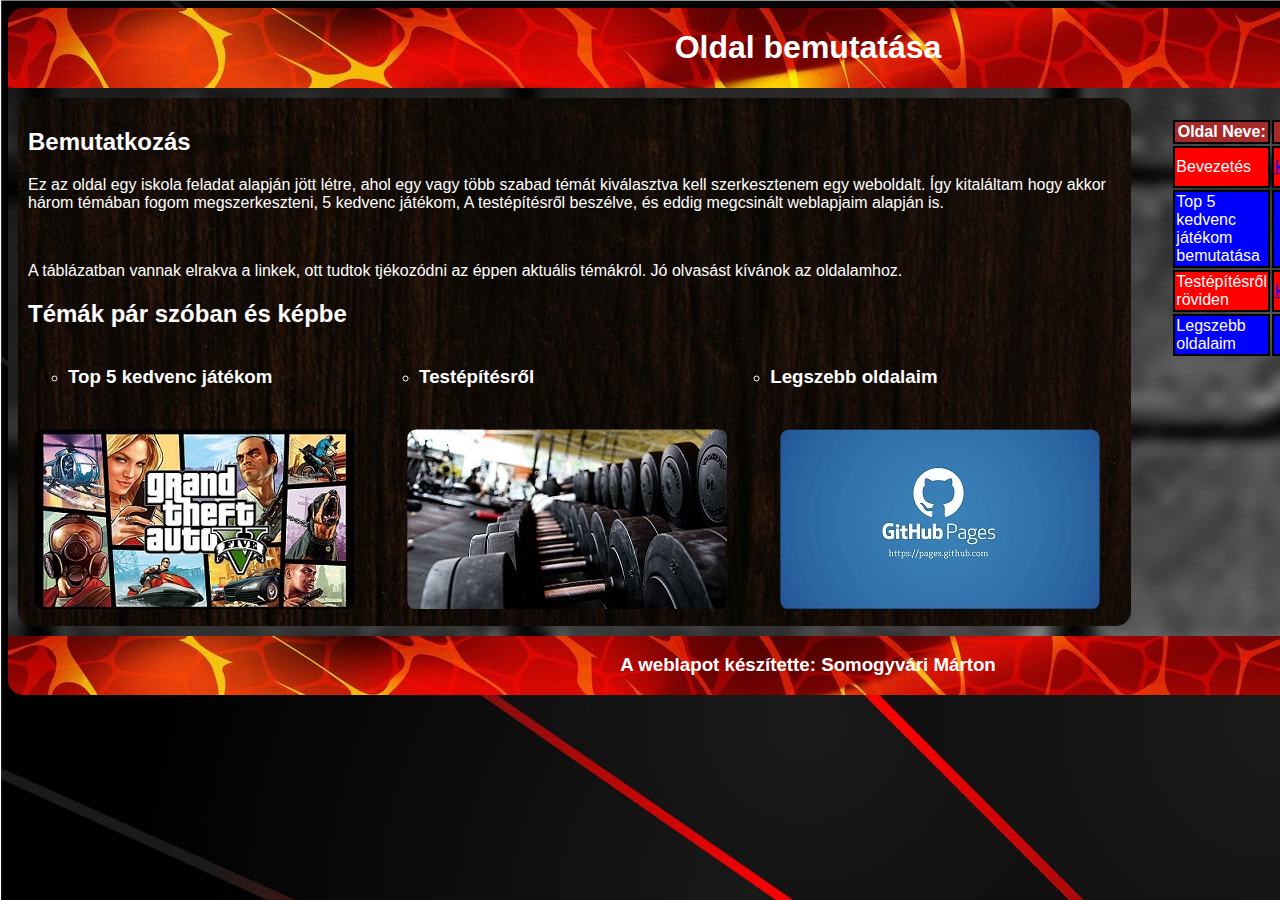
==== index.html @ ebd29117 "1,2 oldal kész +css fejlesztése" ====
<!DOCTYPE html>
<html lang="hu">
<head>
    <meta charset="UTF-8">
    <meta http-equiv="X-UA-Compatible" content="IE=edge">
    <meta name="viewport" content="width=device-width, initial-scale=1.0">
    <meta name="keywords" content="Indioldal">
    <meta name="author" content="Somogyvári Márton">
    
    <link rel="stylesheet" href="style.css">
    <title>Somogyvári Márton</title>
</head>
<body>
    <main>
        <header>
            <h1>Oldal bemutatása</h1>
        </header>

        <br>
    
        <article>
            <h2>Bemutatkozás</h2>
            <p>Ez az oldal egy iskola feladat alapján jött létre, ahol egy vagy több szabad témát kiválasztva kell szerkesztenem egy weboldalt. Így kitaláltam hogy akkor három témában fogom megszerkeszteni, 5 kedvenc játékom, A testépítésről beszélve, és eddig megcsinált weblapjaim alapján is.</p>
            <br>
            <p>A táblázatban vannak elrakva a linkek, ott tudtok tjékozódni az éppen aktuális témákról. Jó olvasást kívánok az oldalamhoz.</p>
            <h2>Témák pár szóban és képbe</h2>
            <ul>
                <li><h3>Top 5 kedvenc játékom</h3></li>
                <li><h3>Testépítésről</h3></li>
                <li><h3>Legszebb oldalaim</h3></li>
            </ul>
            <div class="fotok">
                <img src="kepek/gta.jpg" alt="Top 5 Játék" title="Top 5 Játék">
                <img src="kepek/terem.jpg" alt="Edzés" title="Edzés">
                <img src="kepek/github.jpg" alt="Legszebb Oldalaim" title="Legszebb Oldalaim">
            </div>
        </article>

        <br>

        <aside>
            <table>
                <thead>
                    <tr>
                        <th>Oldal Neve:</th>
                        <th>Linkek:</th>
                        <th>Készítette:</th>
                    </tr>
                </thead>

                <tbody>
                    <tr>
                        <td>Bevezetés</td>
                        <td><a href="index.html">karihazi.bevezetes.hu</a></td>
                        <td>Somogyvári Márton</td>
                    </tr>
                
                    <tr>
                        <td>Top 5 kedvenc játékom bemutatása</td>
                        <td><a href="oldal2.html">karihazi.top5jatek.hu</a></td>
                        <td>Somogyvári Márton</td>
                    </tr>
                
                    <tr>
                        <td>Testépítésről röviden</td>
                        <td><a href="oldal1.html">karihazi.testepitesrol.hu</a></td>
                        <td>Somogyvári Márton</td>
                    </tr>

                    <tr>
                        <td>Legszebb oldalaim</td>
                        <td><a href="oldal3.html">karihazi.legszebboldalaim.hu</a></td>
                        <td>Somogyvári Márton</td>
                    </tr>
                </tbody>
            </table>
        </aside>

        <br>

        <footer>
            <h3>A weblapot készítette: Somogyvári Márton</h3>
        </footer>
    </main>
</body>
</html>
---- style.css ----
body{
    color: white;
    font-family: Verdana, Geneva, Tahoma, sans-serif;
    background-image: url(kepek/fekete.jpg);
}
main{
    background-image: url(kepek/tegla.jpg);
    display: grid;
    grid-template-columns: 2fr 1fr 1fr;
    grid-template-areas: 
    "h h h"
    "ar ar as"
    "f f f"
    ;

    /*A főrész arányai*/
    margin: auto;
    width: 1600px;
    border-radius: 15px;
   }

b{
    background-color: red;
    color: black;
}

article{
 background-image: url(kepek/wood.jpg);
 grid-area: ar;

 /*Tartalom arányai*/
 border-radius: 15px;
 margin: 10px;
 padding: 10px;
}
aside{
 grid-area: as;

 /*Tartalom arányai*/
 margin: 10px;
}
header{
    background-image: url(kepek/magma.jpg);
    text-align: center;
    grid-area: h;

    /*Cím arányai*/
    border-top-left-radius: 15px;
    border-top-right-radius: 15px;
}

footer{
background-image: url(kepek/magma.jpg);
 border-bottom-left-radius: 15px ;
 border-bottom-right-radius: 15px ;
 margin-bottom: -20px;
 grid-area: f;

 /*Tartalom arányai*/
 text-align: center;
 padding: auto;
}

/*Táblázat arányai*/
table {
    margin: 20px;
}
td, th{
    border:2px solid black;
}

tbody tr:nth-child(even){
    background-color: blue;
}
tbody tr:nth-child(odd){
    background-color: red;
}
thead {
    background-color: brown;
}

/*képek*/
.fotok{
    display: grid;
    grid-template-columns: repeat(auto-fit, minmax(150px, 1fr));
    gap:25px;
}

img{

    border-radius: 15px;
    padding: .4rem; 
    transition: all 0.3s linear;
}

img:hover{
    filter: blur(5px);

}

ul{
    list-style-type: circle;
    display: grid;
    grid-template-columns: repeat(auto-fit, minmax(150px, 1fr));
}

/*második oldal*/
.jatektipusok{
    display: grid;
    grid-template-columns: 1fr;
}

@media only screen and (max-width:500px){
    main{
        display: grid;
        grid-template-columns: 1fr ;
        grid-template-areas: 
        "h "
        "ar "
        "as "
        "f "
        ;
    }
}
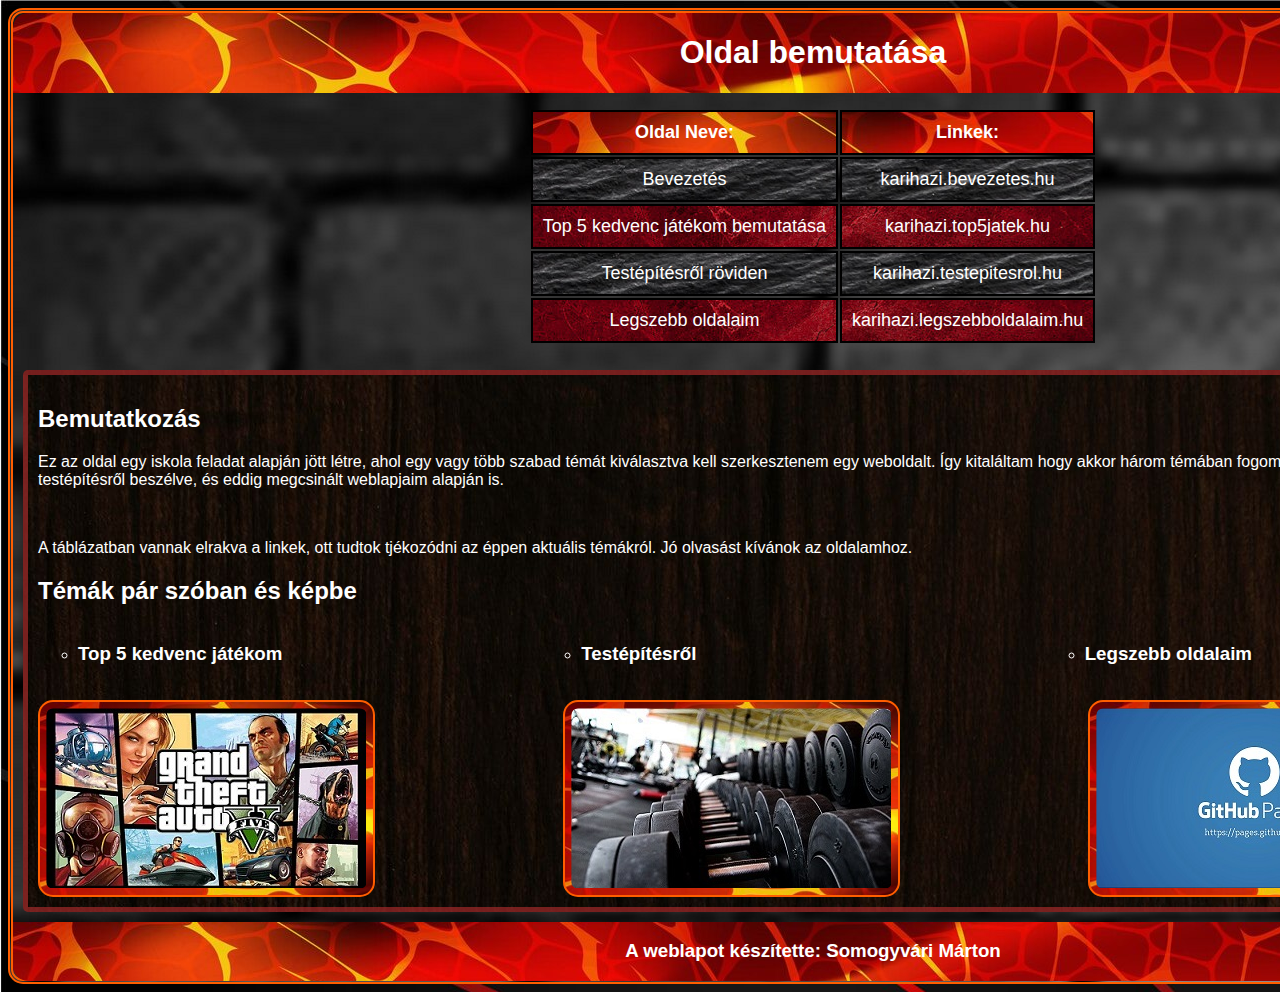
==== commit a076174c: "Frissítések" ====
--- a/index.html
+++ b/index.html
@@ -44,7 +44,6 @@
                     <tr>
                         <th>Oldal Neve:</th>
                         <th>Linkek:</th>
-                        <th>Készítette:</th>
                     </tr>
                 </thead>
 
@@ -52,25 +51,21 @@
                     <tr>
                         <td>Bevezetés</td>
                         <td><a href="index.html">karihazi.bevezetes.hu</a></td>
-                        <td>Somogyvári Márton</td>
                     </tr>
                 
                     <tr>
                         <td>Top 5 kedvenc játékom bemutatása</td>
                         <td><a href="oldal2.html">karihazi.top5jatek.hu</a></td>
-                        <td>Somogyvári Márton</td>
                     </tr>
                 
                     <tr>
                         <td>Testépítésről röviden</td>
                         <td><a href="oldal1.html">karihazi.testepitesrol.hu</a></td>
-                        <td>Somogyvári Márton</td>
                     </tr>
 
                     <tr>
                         <td>Legszebb oldalaim</td>
                         <td><a href="oldal3.html">karihazi.legszebboldalaim.hu</a></td>
-                        <td>Somogyvári Márton</td>
                     </tr>
                 </tbody>
             </table>
--- a/style.css
+++ b/style.css
@@ -9,7 +9,8 @@
     grid-template-columns: 2fr 1fr 1fr;
     grid-template-areas: 
     "h h h"
-    "ar ar as"
+    "as as as"
+    "ar ar ar"
     "f f f"
     ;
 
@@ -17,6 +18,7 @@
     margin: auto;
     width: 1600px;
     border-radius: 15px;
+    border:double 5px rgb(255, 94, 0); 
    }
 
 b{
@@ -29,15 +31,17 @@
  grid-area: ar;
 
  /*Tartalom arányai*/
- border-radius: 15px;
+    border-radius: 5px;
+ border:solid 5px rgba(165, 42, 42, 0.692); 
  margin: 10px;
  padding: 10px;
 }
 aside{
- grid-area: as;
+    text-align: center;
+    margin: auto;
+    padding: 15px;
+    grid-area: as;
 
- /*Tartalom arányai*/
- margin: 10px;
 }
 header{
     background-image: url(kepek/magma.jpg);
@@ -62,21 +66,20 @@
 }
 
 /*Táblázat arányai*/
-table {
-    margin: 20px;
-}
 td, th{
     border:2px solid black;
+    padding: 10px;
+    font-size: 18px;;
 }
 
 tbody tr:nth-child(even){
-    background-color: blue;
+    background-image: url(kepek/rstone1.jpg);
 }
 tbody tr:nth-child(odd){
-    background-color: red;
+    background-image: url(kepek/bstone1.jpg);
 }
 thead {
-    background-color: brown;
+    background-image: url(kepek/magma.jpg);
 }
 
 /*képek*/
@@ -89,6 +92,8 @@
 img{
 
     border-radius: 15px;
+    border: solid 2px rgb(255, 94, 0); 
+    background-image: url(kepek/magma.jpg);
     padding: .4rem; 
     transition: all 0.3s linear;
 }
@@ -110,6 +115,13 @@
     grid-template-columns: 1fr;
 }
 
+/*linkek*/
+a{
+    font-family: Verdana, Geneva, Tahoma, sans-serif;
+    text-decoration: none;
+    color: white;
+}
+
 @media only screen and (max-width:500px){
     main{
         display: grid;
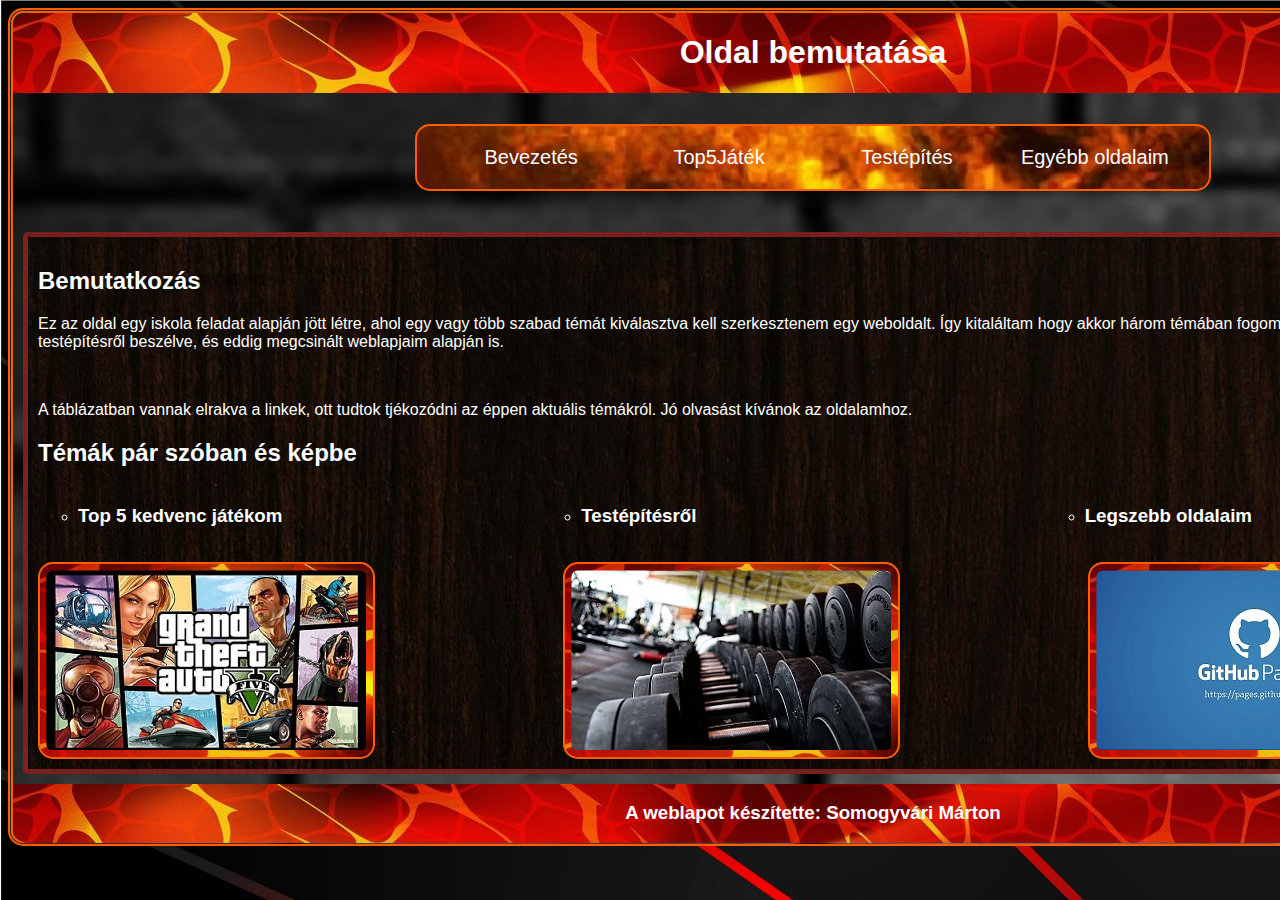
==== commit 716e85bf: "okés" ====
--- a/index.html
+++ b/index.html
@@ -39,36 +39,14 @@
         <br>
 
         <aside>
-            <table>
-                <thead>
-                    <tr>
-                        <th>Oldal Neve:</th>
-                        <th>Linkek:</th>
-                    </tr>
-                </thead>
-
-                <tbody>
-                    <tr>
-                        <td>Bevezetés</td>
-                        <td><a href="index.html">karihazi.bevezetes.hu</a></td>
-                    </tr>
-                
-                    <tr>
-                        <td>Top 5 kedvenc játékom bemutatása</td>
-                        <td><a href="oldal2.html">karihazi.top5jatek.hu</a></td>
-                    </tr>
-                
-                    <tr>
-                        <td>Testépítésről röviden</td>
-                        <td><a href="oldal1.html">karihazi.testepitesrol.hu</a></td>
-                    </tr>
-
-                    <tr>
-                        <td>Legszebb oldalaim</td>
-                        <td><a href="oldal3.html">karihazi.legszebboldalaim.hu</a></td>
-                    </tr>
-                </tbody>
-            </table>
+            <nav class="menu">
+                <ul>
+                    <li><a href="index.html" >Bevezetés</a></li>
+                    <li><a href="oldal2.html" >Top5Játék</a></li>
+                    <li><a href="oldal1.html" >Testépítés</a></li>
+                    <li><a href="oldal3.html" >Egyébb oldalaim</a></li>
+                </ul>
+            </nav>
         </aside>
 
         <br>
--- a/style.css
+++ b/style.css
@@ -24,6 +24,7 @@
 b{
     background-color: red;
     color: black;
+    border-radius: 5px;
 }
 
 article{
@@ -115,11 +116,30 @@
     grid-template-columns: 1fr;
 }
 
-/*linkek*/
+/*linkek, menü*/
 a{
     font-family: Verdana, Geneva, Tahoma, sans-serif;
+    font-size: 20px;
     text-decoration: none;
     color: white;
+    padding: 20px;
+    border-radius: 15px;
+}
+
+li a:hover{
+    color: rgb(255, 94, 0);
+    background-image: url(kepek/bstone1.jpg);
+}
+
+.menu ul{
+    display: grid;
+    grid-template-columns: 1fr 1fr 1fr 1fr;
+    list-style: none;
+    border-radius: 15px;
+    padding: 20px;
+    background-image: url(kepek/sunfire.jpg);
+    border:2px solid rgb(255, 94, 0);
+    position: relative;
 }
 
 @media only screen and (max-width:500px){
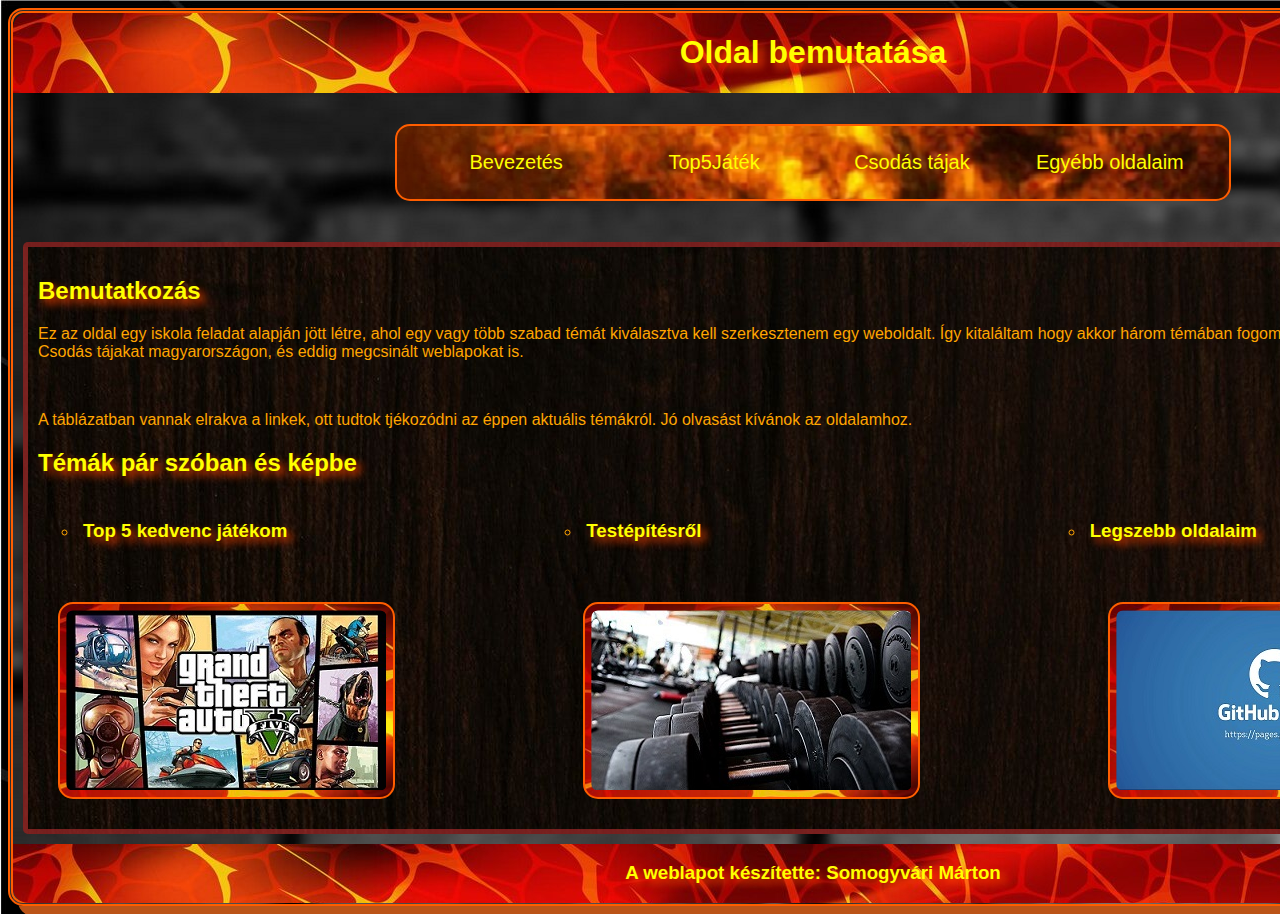
==== commit 515eb697: "Weblap kész" ====
--- a/index.html
+++ b/index.html
@@ -20,7 +20,7 @@
     
         <article>
             <h2>Bemutatkozás</h2>
-            <p>Ez az oldal egy iskola feladat alapján jött létre, ahol egy vagy több szabad témát kiválasztva kell szerkesztenem egy weboldalt. Így kitaláltam hogy akkor három témában fogom megszerkeszteni, 5 kedvenc játékom, A testépítésről beszélve, és eddig megcsinált weblapjaim alapján is.</p>
+            <p>Ez az oldal egy iskola feladat alapján jött létre, ahol egy vagy több szabad témát kiválasztva kell szerkesztenem egy weboldalt. Így kitaláltam hogy akkor három témában fogom megszerkeszteni, top 5 játéktípust, Csodás tájakat magyarországon, és eddig megcsinált weblapokat is.</p>
             <br>
             <p>A táblázatban vannak elrakva a linkek, ott tudtok tjékozódni az éppen aktuális témákról. Jó olvasást kívánok az oldalamhoz.</p>
             <h2>Témák pár szóban és képbe</h2>
@@ -43,7 +43,7 @@
                 <ul>
                     <li><a href="index.html" >Bevezetés</a></li>
                     <li><a href="oldal2.html" >Top5Játék</a></li>
-                    <li><a href="oldal1.html" >Testépítés</a></li>
+                    <li><a href="oldal1.html" >Csodás tájak</a></li>
                     <li><a href="oldal3.html" >Egyébb oldalaim</a></li>
                 </ul>
             </nav>
--- a/style.css
+++ b/style.css
@@ -1,5 +1,5 @@
 body{
-    color: white;
+    color: orange;
     font-family: Verdana, Geneva, Tahoma, sans-serif;
     background-image: url(kepek/fekete.jpg);
 }
@@ -18,9 +18,14 @@
     margin: auto;
     width: 1600px;
     border-radius: 15px;
-    border:double 5px rgb(255, 94, 0); 
+    border: double 5px rgb(255, 94, 0); 
+    box-shadow: 10px 10px rgb(187, 84, 24);
    }
 
+h1,h2,h3{
+    color: yellow;
+    text-shadow: 5px 5px 8px orangered;
+}
 b{
     background-color: red;
     color: black;
@@ -90,13 +95,18 @@
     gap:25px;
 }
 
+.fotok2{
+    margin:auto;
+}
 img{
-
+    margin:20px;
     border-radius: 15px;
     border: solid 2px rgb(255, 94, 0); 
     background-image: url(kepek/magma.jpg);
     padding: .4rem; 
     transition: all 0.3s linear;
+    width: 320px;
+    height: 180px;
 }
 
 img:hover{
@@ -105,11 +115,14 @@
 }
 
 ul{
+    
     list-style-type: circle;
     display: grid;
     grid-template-columns: repeat(auto-fit, minmax(150px, 1fr));
 }
-
+li{
+        padding: 5px;
+}
 /*második oldal*/
 .jatektipusok{
     display: grid;
@@ -121,7 +134,7 @@
     font-family: Verdana, Geneva, Tahoma, sans-serif;
     font-size: 20px;
     text-decoration: none;
-    color: white;
+    color: yellow;
     padding: 20px;
     border-radius: 15px;
 }
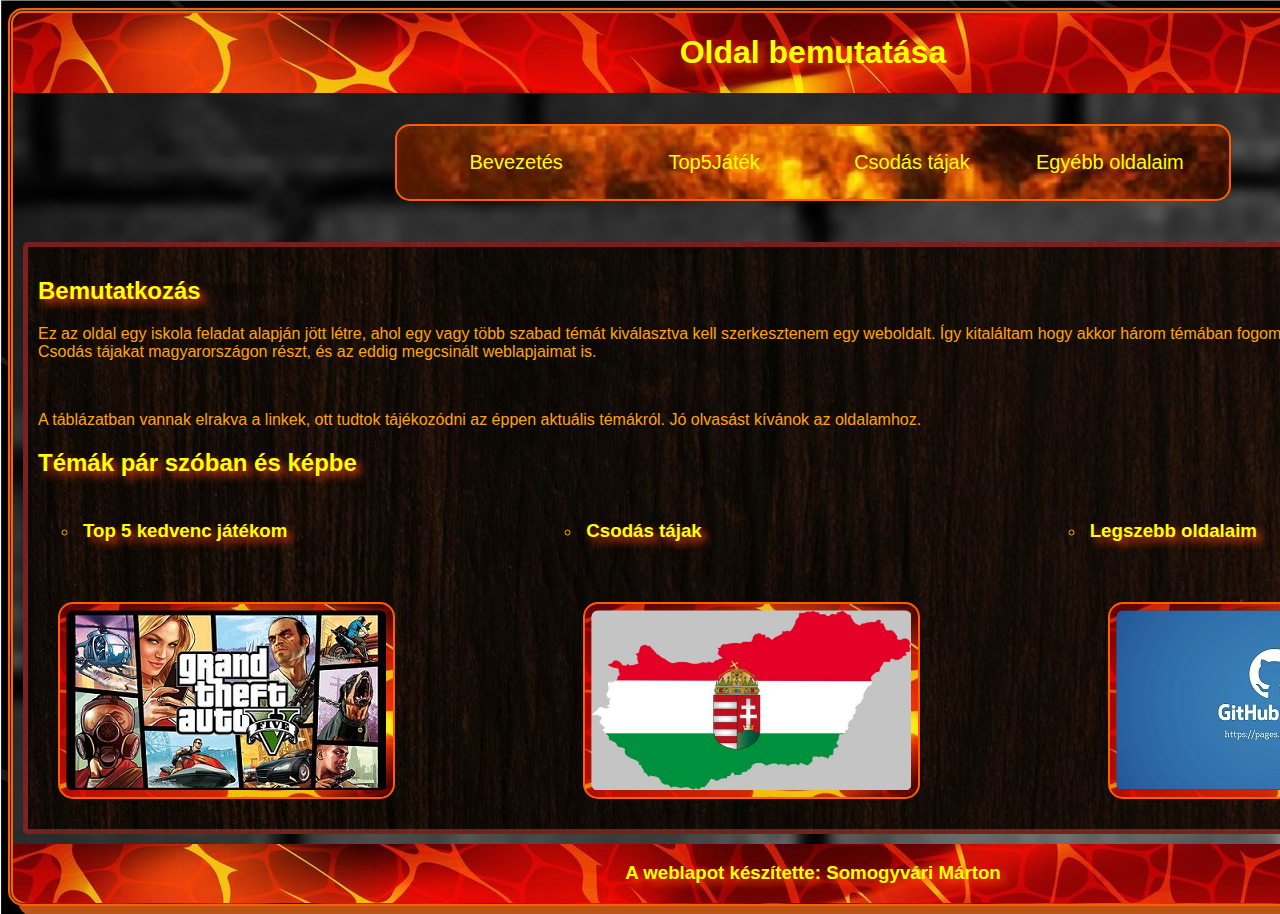
==== commit 5bc718f7: "kesz" ====
--- a/index.html
+++ b/index.html
@@ -20,18 +20,18 @@
     
         <article>
             <h2>Bemutatkozás</h2>
-            <p>Ez az oldal egy iskola feladat alapján jött létre, ahol egy vagy több szabad témát kiválasztva kell szerkesztenem egy weboldalt. Így kitaláltam hogy akkor három témában fogom megszerkeszteni, top 5 játéktípust, Csodás tájakat magyarországon, és eddig megcsinált weblapokat is.</p>
+            <p>Ez az oldal egy iskola feladat alapján jött létre, ahol egy vagy több szabad témát kiválasztva kell szerkesztenem egy weboldalt. Így kitaláltam hogy akkor három témában fogom megszerkeszteni a, top 5 játéktípust, a Csodás tájakat magyarországon részt, és az eddig megcsinált weblapjaimat is.</p>
             <br>
-            <p>A táblázatban vannak elrakva a linkek, ott tudtok tjékozódni az éppen aktuális témákról. Jó olvasást kívánok az oldalamhoz.</p>
+            <p>A táblázatban vannak elrakva a linkek, ott tudtok tájékozódni az éppen aktuális témákról. Jó olvasást kívánok az oldalamhoz.</p>
             <h2>Témák pár szóban és képbe</h2>
             <ul>
                 <li><h3>Top 5 kedvenc játékom</h3></li>
-                <li><h3>Testépítésről</h3></li>
+                <li><h3>Csodás tájak</h3></li>
                 <li><h3>Legszebb oldalaim</h3></li>
             </ul>
             <div class="fotok">
                 <img src="kepek/gta.jpg" alt="Top 5 Játék" title="Top 5 Játék">
-                <img src="kepek/terem.jpg" alt="Edzés" title="Edzés">
+                <img src="kepek/magyarorszag-cimer.jpg" alt="SZép Magyar tájak" title="Szép Magyar Tájak">
                 <img src="kepek/github.jpg" alt="Legszebb Oldalaim" title="Legszebb Oldalaim">
             </div>
         </article>
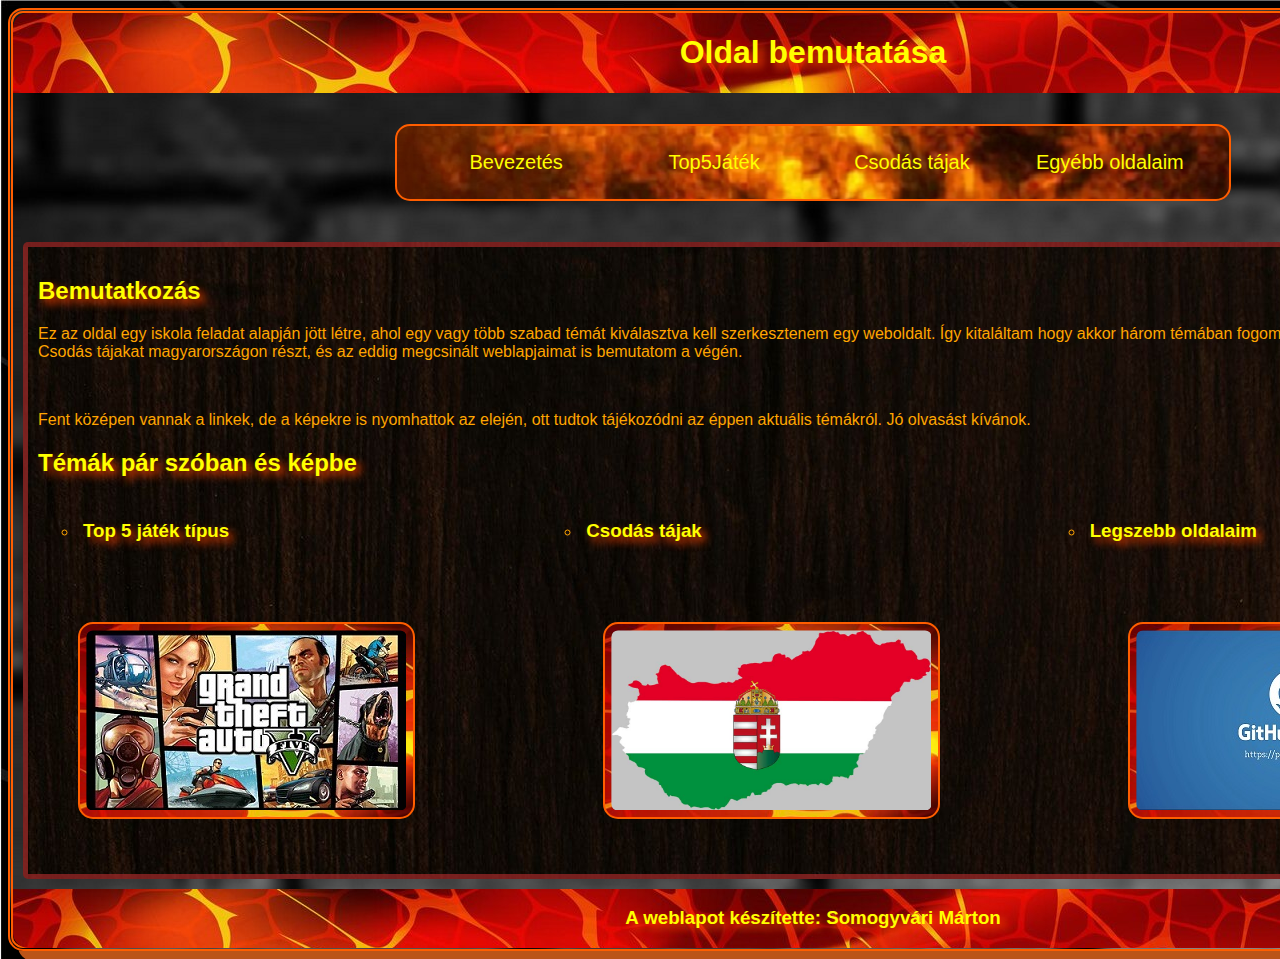
==== commit 1af00bea: "helyeírási hibák javítása" ====
--- a/index.html
+++ b/index.html
@@ -20,19 +20,19 @@
     
         <article>
             <h2>Bemutatkozás</h2>
-            <p>Ez az oldal egy iskola feladat alapján jött létre, ahol egy vagy több szabad témát kiválasztva kell szerkesztenem egy weboldalt. Így kitaláltam hogy akkor három témában fogom megszerkeszteni a, top 5 játéktípust, a Csodás tájakat magyarországon részt, és az eddig megcsinált weblapjaimat is.</p>
+            <p>Ez az oldal egy iskola feladat alapján jött létre, ahol egy vagy több szabad témát kiválasztva kell szerkesztenem egy weboldalt. Így kitaláltam hogy akkor három témában fogom megszerkeszteni a, top 5 játéktípust, a Csodás tájakat magyarországon részt, és az eddig megcsinált weblapjaimat is bemutatom a végén.</p>
             <br>
-            <p>A táblázatban vannak elrakva a linkek, ott tudtok tájékozódni az éppen aktuális témákról. Jó olvasást kívánok az oldalamhoz.</p>
+            <p>Fent középen vannak a linkek, de a képekre is nyomhattok az elején, ott tudtok tájékozódni az éppen aktuális témákról. Jó olvasást kívánok.</p>
             <h2>Témák pár szóban és képbe</h2>
             <ul>
-                <li><h3>Top 5 kedvenc játékom</h3></li>
+                <li><h3>Top 5 játék típus</h3></li>
                 <li><h3>Csodás tájak</h3></li>
                 <li><h3>Legszebb oldalaim</h3></li>
             </ul>
             <div class="fotok">
-                <img src="kepek/gta.jpg" alt="Top 5 Játék" title="Top 5 Játék">
-                <img src="kepek/magyarorszag-cimer.jpg" alt="SZép Magyar tájak" title="Szép Magyar Tájak">
-                <img src="kepek/github.jpg" alt="Legszebb Oldalaim" title="Legszebb Oldalaim">
+                <a href="oldal2.html"><img src="kepek/gta.jpg" alt="Top 5 Játék" title="Top 5 Játék"></a>
+                <a href="oldal1.html"><img src="kepek/magyarorszag-cimer.jpg" alt="SZép Magyar tájak" title="Szép Magyar Tájak"></a>
+                <a href="oldal3.html"><img src="kepek/github.jpg" alt="Legszebb Oldalaim" title="Legszebb Oldalaim"></a>
             </div>
         </article>
 
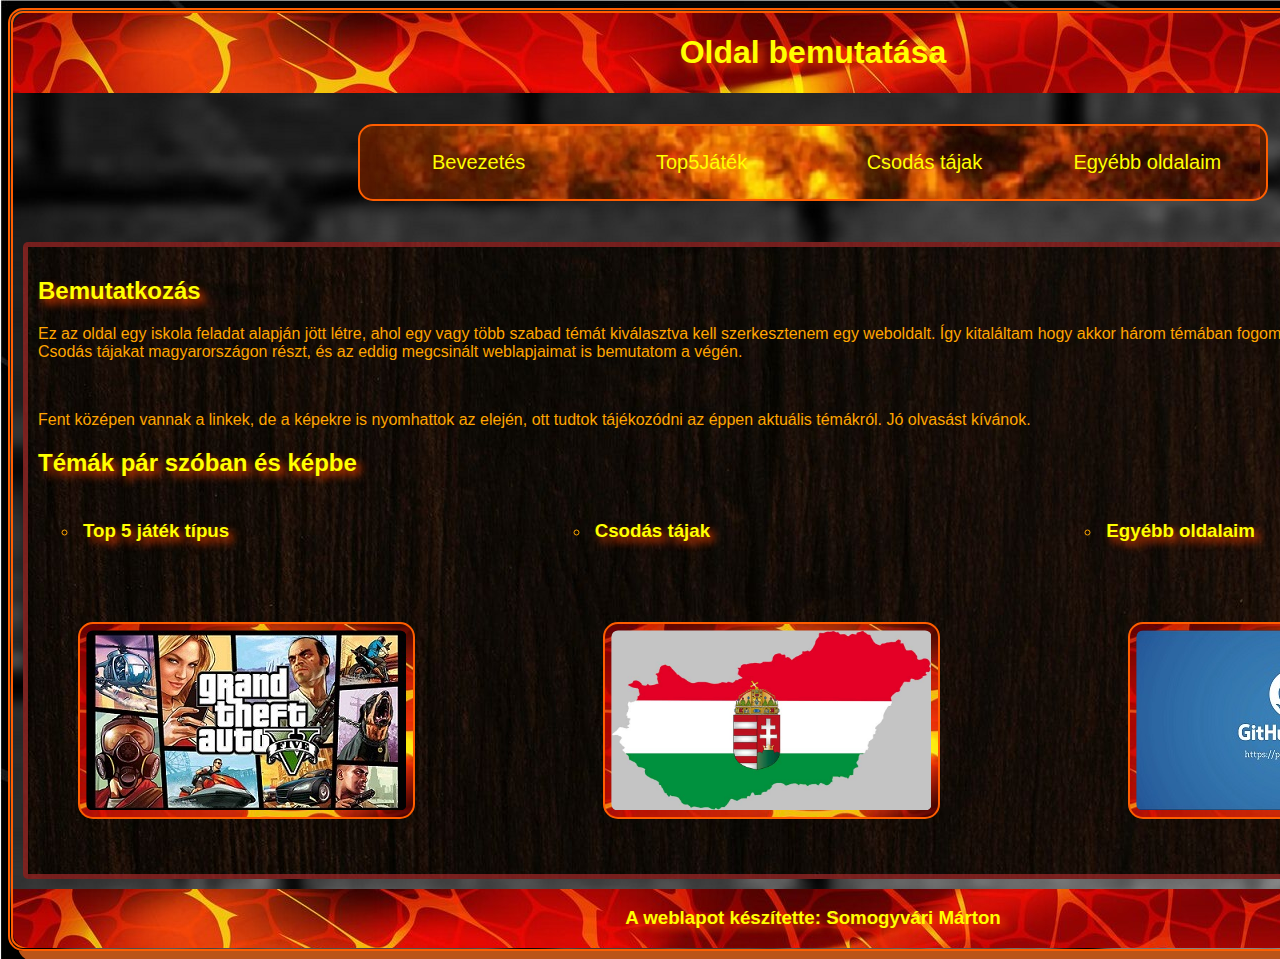
==== commit 6eb1d66b: "bug fix" ====
--- a/index.html
+++ b/index.html
@@ -27,7 +27,7 @@
             <ul>
                 <li><h3>Top 5 játék típus</h3></li>
                 <li><h3>Csodás tájak</h3></li>
-                <li><h3>Legszebb oldalaim</h3></li>
+                <li><h3>Egyébb oldalaim</h3></li>
             </ul>
             <div class="fotok">
                 <a href="oldal2.html"><img src="kepek/gta.jpg" alt="Top 5 Játék" title="Top 5 Játék"></a>
--- a/style.css
+++ b/style.css
@@ -119,6 +119,7 @@
     list-style-type: circle;
     display: grid;
     grid-template-columns: repeat(auto-fit, minmax(150px, 1fr));
+    gap:25px
 }
 li{
         padding: 5px;
@@ -155,6 +156,7 @@
     position: relative;
 }
 
+
 @media only screen and (max-width:500px){
     main{
         display: grid;
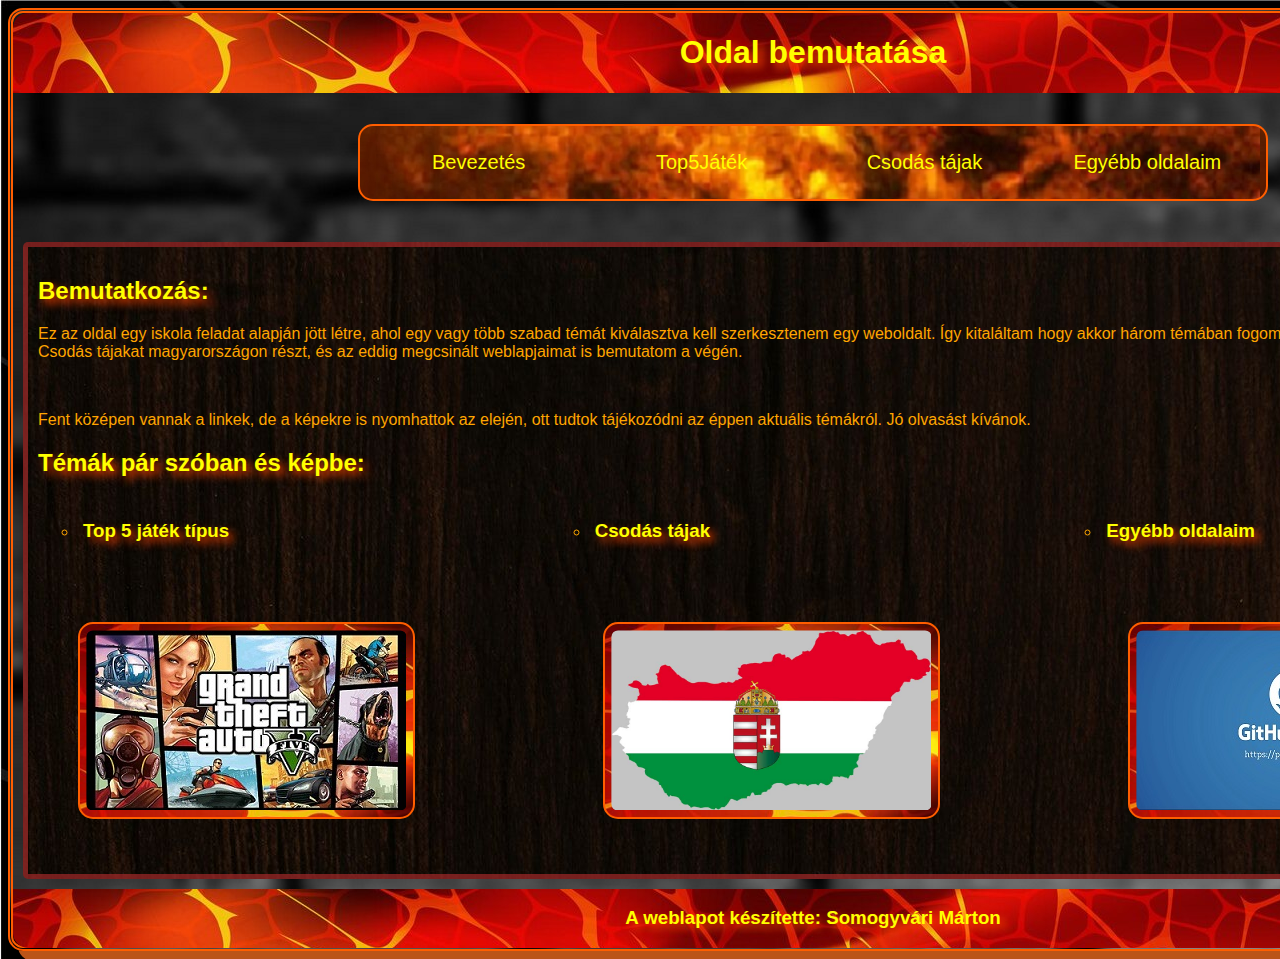
==== commit c9364be7: "fix" ====
--- a/index.html
+++ b/index.html
@@ -19,11 +19,11 @@
         <br>
     
         <article>
-            <h2>Bemutatkozás</h2>
+            <h2>Bemutatkozás:</h2>
             <p>Ez az oldal egy iskola feladat alapján jött létre, ahol egy vagy több szabad témát kiválasztva kell szerkesztenem egy weboldalt. Így kitaláltam hogy akkor három témában fogom megszerkeszteni a, top 5 játéktípust, a Csodás tájakat magyarországon részt, és az eddig megcsinált weblapjaimat is bemutatom a végén.</p>
             <br>
             <p>Fent középen vannak a linkek, de a képekre is nyomhattok az elején, ott tudtok tájékozódni az éppen aktuális témákról. Jó olvasást kívánok.</p>
-            <h2>Témák pár szóban és képbe</h2>
+            <h2>Témák pár szóban és képbe:</h2>
             <ul>
                 <li><h3>Top 5 játék típus</h3></li>
                 <li><h3>Csodás tájak</h3></li>
--- a/style.css
+++ b/style.css
@@ -163,9 +163,21 @@
         grid-template-columns: 1fr ;
         grid-template-areas: 
         "h "
+        "as "
         "ar "
-        "as "
         "f "
         ;
     }
+
+    .menu ul{
+        display: grid;
+        grid-template-columns: 1fr 1fr 1fr 1fr;
+        
+    }
+
+    .fotok{
+        display: grid;
+        grid-template-columns:  1fr;
+        gap:25px;
+    }
 }